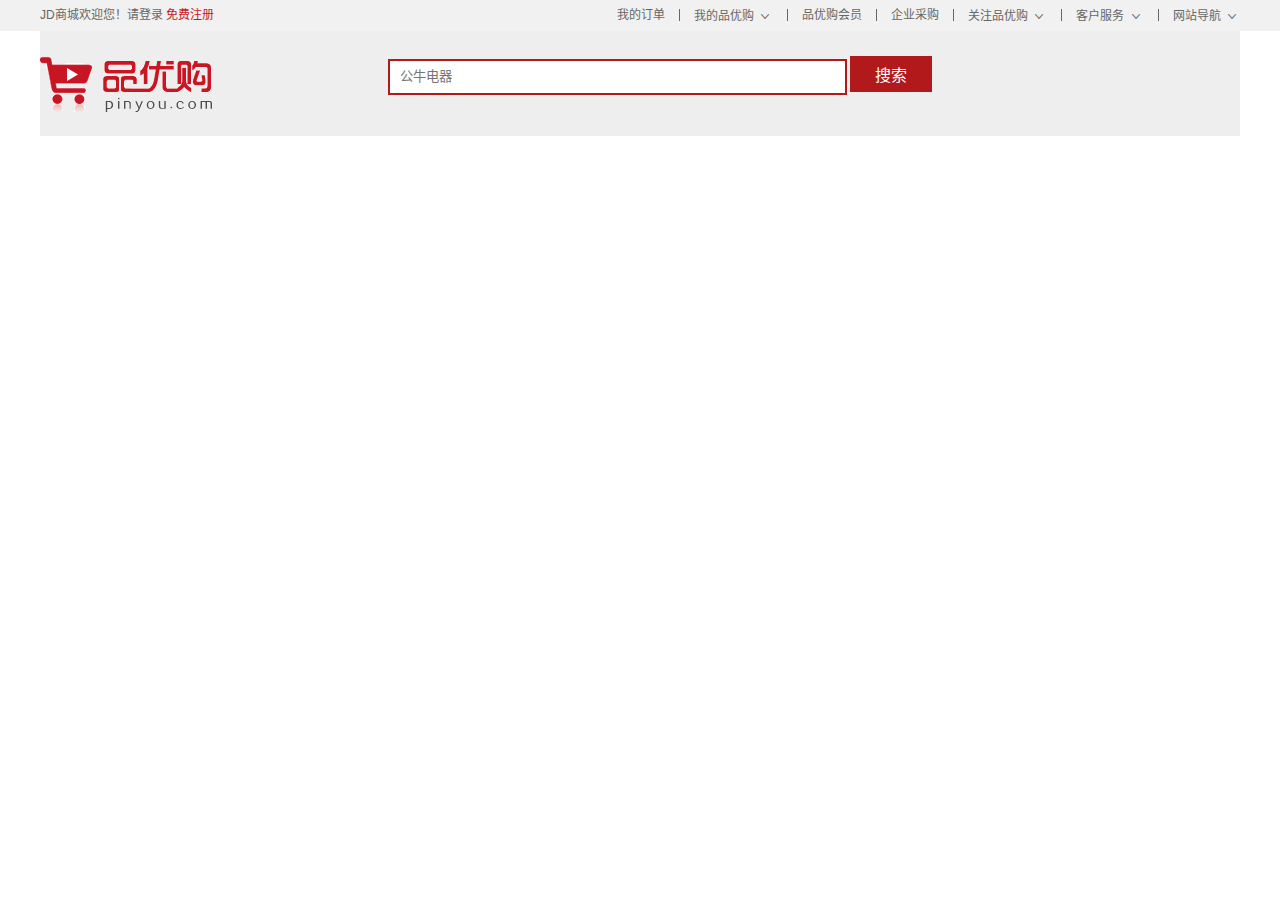
==== pyg/index.html @ f020342a "快捷导航栏部分完成" ====
<!DOCTYPE html>
<html lang="zh-CN">

<head>
  <meta charset="UTF-8">
  <meta name="viewport" content="width=device-width, initial-scale=1.0">
  <title>京东(JD.COM)-正品低价、品质保障、配送及时、轻松购物！</title>
  <link rel="shortcut icon" href="favicon.ico" type="image/x-icon">
  <meta name="description"
    content="京东JD.COM-专业的综合网上购物商城,销售家电、数码通讯、电脑、家居百货、服装服饰、母婴、图书、食品等数万个品牌优质商品.便捷、诚信的服务，为您提供愉悦的网上购物体验!">
  <meta name="keywords" content="网上购物,网上商城,手机,笔记本,电脑,MP3,CD,VCD,DV,相机,数码,配件,手表,存储卡,京东">
  <link rel="stylesheet" href="css/base.css">
  <link rel="stylesheet" href="css/common.css">
</head>

<body>
  <!-- 顶部快捷导航 start -->
  <div class="shortcut">
    <div class="w">
      <div class="fl">
        <ul>
          <li>
            JD商城欢迎您！
          </li>
          <li>
            请<a href="#">登录</a>
            <a href="#" class="style-red">免费注册</a>
          </li>
        </ul>
      </div>
      <div class="fr">
        <ul>
          <li><a href="#">我的订单</a></li>
          <li class="spacer"></li>
          <li>
            <a href="#">我的品优购</a>
            <i class="icomoon"></i>
          </li>
          <li class="spacer"></li>
          <li><a href="#">品优购会员</a></li>
          <li class="spacer"></li>
          <li><a href="#">企业采购</a></li>
          <li class="spacer"></li>
          <li>
            <a href="#">关注品优购</a>
            <i class="icomoon"></i>
          </li>
          <li class="spacer"></li>
          <li>
            <a href="#">客户服务</a>
            <i class="icomoon"></i>
          </li>
          <li class="spacer"></li>
          <li>
            <a href="#">网站导航</a>
            <i class="icomoon"></i>
          </li>
        </ul>
      </div>
    </div>
  </div>
  <!-- 顶部快捷导航 end -->
  <!-- header start -->
  <div class="header w">
    <!-- logo -->
    <div class="logo">
      <h1>
        <a href="index.html" title="品优购">
          品优购
        </a>
      </h1>
    </div>
    <!-- search -->
    <div class="search">
      <input type="text" class="text" placeholder="公牛电器"> 
      <button class="btn">搜索</button>
    </div>
  </div>
  <!-- header end -->
</body>

</html>
---- pyg/css/base.css ----
﻿/*清除元素默认的内外边距  */
* {
    margin: 0;
    padding: 0
}
/*让所有斜体 不倾斜*/
em,
i {
    font-style: normal;
}
/*去掉列表前面的小点*/
li {
    list-style: none;
}
/*图片没有边框   去掉图片底侧的空白缝隙*/
img {
    border: 0;  /*ie6*/
    vertical-align: middle;
}
/*让button 按钮 变成小手*/
button {
    cursor: pointer;
}
/*取消链接的下划线*/
a {
    color: #666;
    text-decoration: none;
}

a:hover {
    color: #e33333;
}

button,
input {
    font-family: 'Microsoft YaHei', 'Heiti SC', tahoma, arial, 'Hiragino Sans GB', \\5B8B\4F53, sans-serif;
    outline: none;
}

body {
    background-color: #fff;
    font: 12px/1.5 'Microsoft YaHei', 'Heiti SC', tahoma, arial, 'Hiragino Sans GB', \\5B8B\4F53, sans-serif;
    color: #666
}

.hide,
.none {
    display: none;
}
/*清除浮动*/
.clearfix:after {
    visibility: hidden;
    clear: both;
    display: block;
    content: ".";
    height: 0
}

.clearfix {
    *zoom: 1
}
---- pyg/css/common.css ----
@font-face {
  font-family: 'icomoon';
  src:  url('../fonts/icomoon.eot?ytt4vx');
  src:  url('../fonts/icomoon.eot?ytt4vx#iefix') format('embedded-opentype'),
    url('../fonts/icomoon.ttf?ytt4vx') format('truetype'),
    url('../fonts/icomoon.woff?ytt4vx') format('woff'),
    url('../fonts/icomoon.svg?ytt4vx#icomoon') format('svg');
  font-weight: normal;
  font-style: normal;
  font-display: block;
}
.fr .icomoon{
  font-family: 'icomoon';
  line-height: 26px;
  font-size: 16px;
}
.fl{
  float: left;
}
.fr{
  float: right;
}
.w{
  width: 1200px;
  margin: 0 auto;
}
.style-red{
  color: #c81623;
}
.spacer{
  width: 1px;
  height: 12px;
  background-color: #666;
  margin: 9px 14px 0;
}
/* 顶部快捷导航 */
.shortcut{
  height: 31px;
  background-color: #f1f1f1;
  line-height: 31px;
}
.shortcut li{
  float: left;
}
/* header开始 */
.header{
  position: relative;
  height: 105px;
  background-color: #eee;
}
.logo{
  position: absolute;
  top: 25px;
  left: 0;
  width: 175px;
  height: 56px;
}
.logo a{
  display: block;
  overflow: hidden;
  width: 175px;
  height: 56px;
  background: url(../images/logo.png) no-repeat;
  text-indent: -9999px;
}
.search{
  position: absolute;
  top: 25px;
  left: 348px;
}
.text{
  width: 445px;
  height: 32px;
  border: 2px solid #b1191a;
  padding-left: 10px;
}
.btn{
  width: 82px;
  height: 36px;
  background-color: #b1191a;
  border: 0;
  font-size: 16px;
  color: #fff;
}
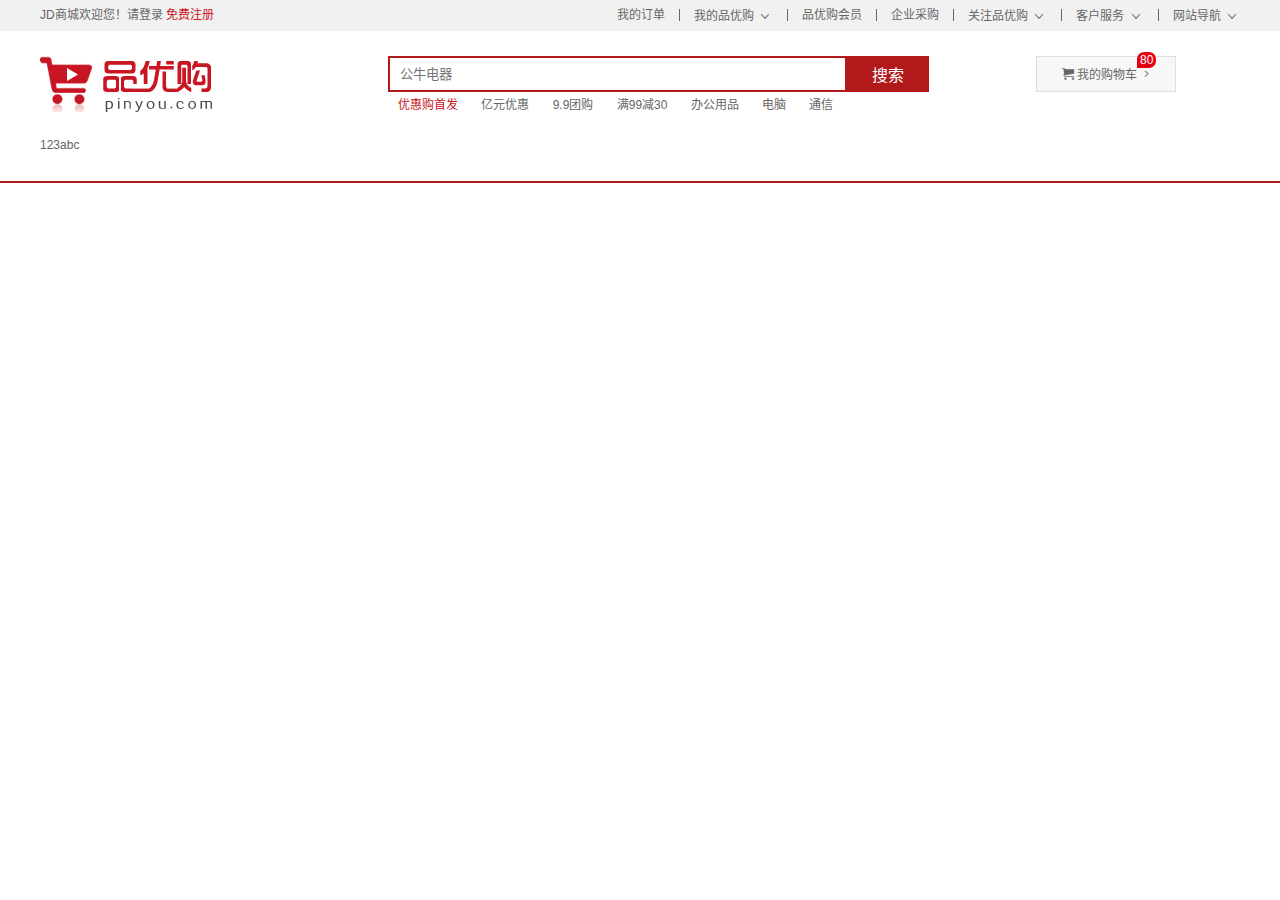
==== commit 7296f400: "header部分完成提交" ====
--- a/pyg/index.html
+++ b/pyg/index.html
@@ -75,8 +75,30 @@
       <input type="text" class="text" placeholder="公牛电器"> 
       <button class="btn">搜索</button>
     </div>
+    <!-- hotwords -->
+    <div class="hotwords">
+      <a href="#"class="style-red">优惠购首发</a>
+      <a href="#">亿元优惠</a>
+      <a href="#">9.9团购</a>
+      <a href="#">满99减30</a>
+      <a href="#">办公用品</a>
+      <a href="#">电脑</a>
+      <a href="#">通信</a>
+    </div>
+    <div class="shopcar">
+      <i class="cart"></i>我的购物车<i class="arrow"></i>
+      <i class="count">80</i>
+    </div>
   </div>
   <!-- header end -->
+  <!-- nav start -->
+  <div class="nav">
+    <div class="w">
+      <div class="dropdown fl">123</div>
+      <div class="navitems fl">abc</div>
+    </div>
+  </div>
+  <!-- nav end -->
 </body>
 
 </html>--- a/pyg/css/common.css
+++ b/pyg/css/common.css
@@ -46,7 +46,6 @@
 .header{
   position: relative;
   height: 105px;
-  background-color: #eee;
 }
 .logo{
   position: absolute;
@@ -69,16 +68,61 @@
   left: 348px;
 }
 .text{
+  float: left;
   width: 445px;
   height: 32px;
   border: 2px solid #b1191a;
   padding-left: 10px;
 }
 .btn{
+  float: left;
   width: 82px;
   height: 36px;
   background-color: #b1191a;
   border: 0;
   font-size: 16px;
   color: #fff;
+}
+.hotwords{
+  position: absolute;
+  top: 65px;
+  left: 348px;
+}
+.hotwords a{
+  margin: 0 10px;
+}
+.shopcar{
+  position: absolute;
+  top: 25px;
+  right: 64px;
+  width: 138px;
+  height: 34px;
+  border: 1px solid #dfdfdf;
+  background-color: #f7f7f7;
+  line-height: 34px;
+  text-align: center;
+}
+.cart{
+  font-family: 'icomoon';
+  margin-right: 3px;
+}
+.arrow{
+  font-family: 'icomoon';
+  margin-left: 1px;
+}
+.count{
+  position: absolute;
+  top: -5px;
+  left: 100px;
+  height: 16px;
+  padding: 0 3px;
+  border-radius: 7px 7px 7px 0;
+  background-color: #e60012;
+  line-height: 16px;
+  font-size: 12px;
+  color: #fff;
+}
+.nav{
+  height: 45px;
+  border-bottom: 2px solid #b1191a;
 }